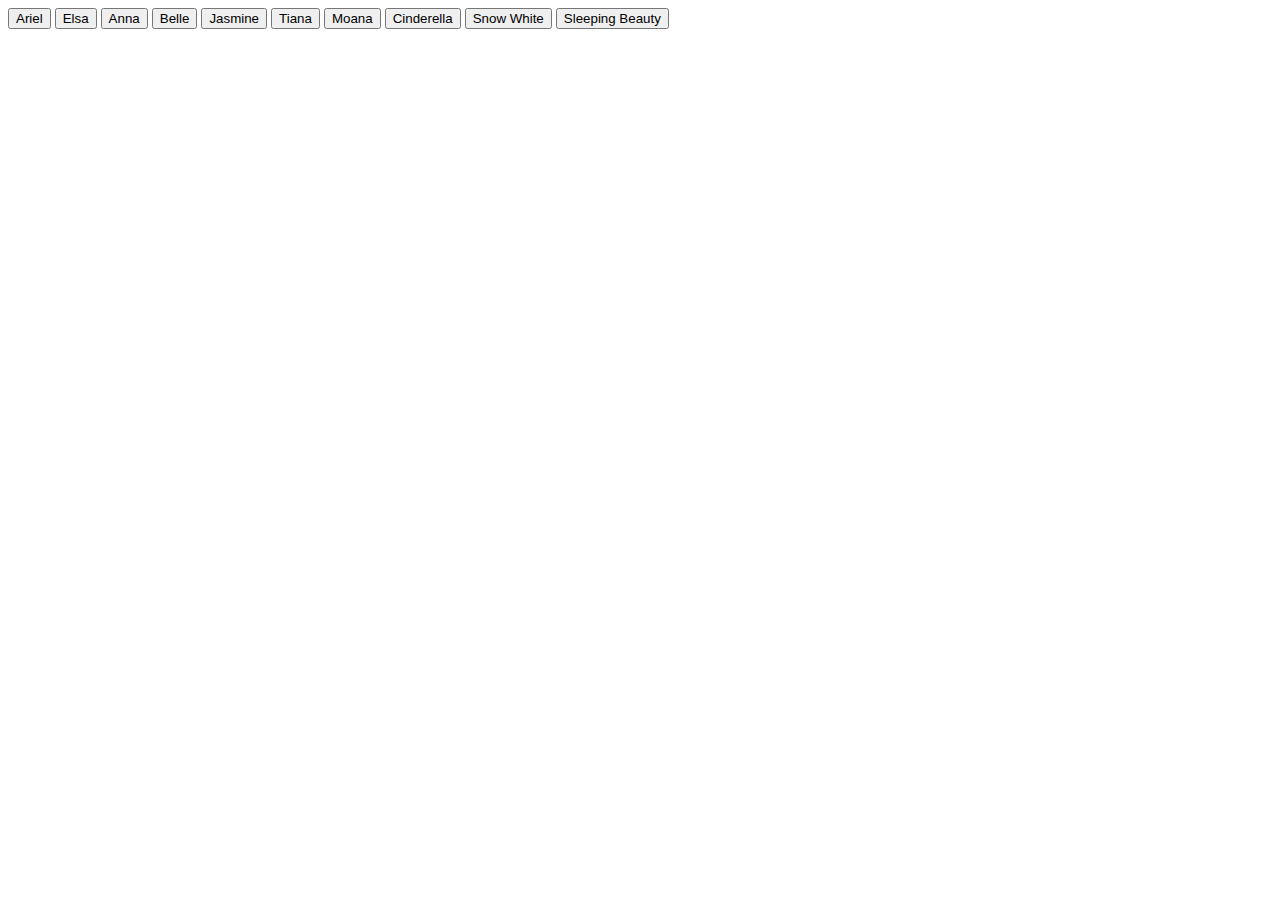
==== Giftastic.html @ effff589 "initial commit" ====
<!DOCTYPE html>
<html lang="en">

<head>
    <meta charset="utf-8">
    <title>Disney Princesses</title>
</head>

<body>
    <button data-princess="Princess Ariel">Ariel</button>
    <button data-princess="Princess Elsa">Elsa</button>
    <button data-princess="Princess Anna">Anna</button>
    <button data-princess="Princess Belle">Belle</button>
    <button data-princess="Princess Jasmine">Jasmine</button>
    <button data-princess="Princess Tiana">Tiana</button>
    <button data-princess="Princess Moana">Moana</button>
    <button data-princess="Princess Cinderella">Cinderella</button>
    <button data-princess="Princess Snow White">Snow White</button>
    <button data-princess="Princess Sleeping Beauty">Sleeping Beauty</button>

    <div id="gifs-appear-here">
    </div>
    <script src="https://cdnjs.cloudflare.com/ajax/libs/jquery/3.2.1/jquery.min.js"></script>
    <script type="text/javascript">

        $("button").on("click", function () {
            var princess = $(this).attr("data-princess");

            var queryURL = "https://api.giphy.com/v1/gifs/search?q=" +
                princess + "&api_key=kb2sm9seNn36bFLQc73jrdstJU913a3P";

            $.ajax({
                url: queryURL,
                method: "GET",
                success: function (response) {

                    var results = response.data;

                    for (var i = 0; i < results.length; i++) {

                        var princessDiv = $("<div>");

                        var p = $("<p>").text("Rating: " + results[i].rating);

                        var princessImage = $("<img>");

                        princessImage.attr("src", results[i].images.fixed_height.url);

                        princessDiv.append(p);
                        princessDiv.append(princessImage);

                        $("#gifs-appear-here").prepend(princessDiv);
                    }
                }
            });

        });
    </script>
</body>

</html>
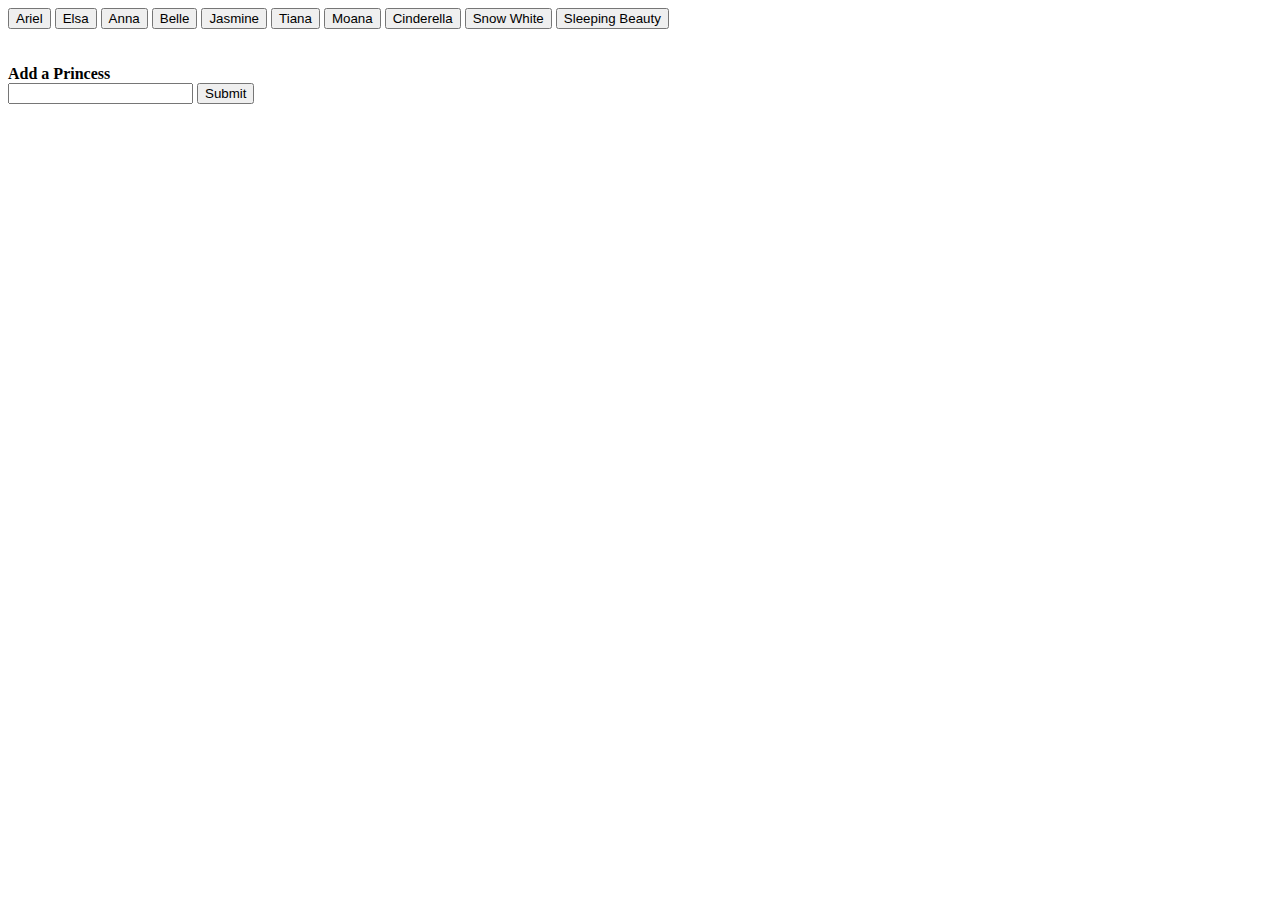
==== commit 32f3561a: "addional updates" ====
--- a/Giftastic.html
+++ b/Giftastic.html
@@ -7,27 +7,55 @@
 </head>
 
 <body>
-    <button data-princess="Princess Ariel">Ariel</button>
-    <button data-princess="Princess Elsa">Elsa</button>
-    <button data-princess="Princess Anna">Anna</button>
-    <button data-princess="Princess Belle">Belle</button>
-    <button data-princess="Princess Jasmine">Jasmine</button>
-    <button data-princess="Princess Tiana">Tiana</button>
-    <button data-princess="Princess Moana">Moana</button>
-    <button data-princess="Princess Cinderella">Cinderella</button>
-    <button data-princess="Princess Snow White">Snow White</button>
-    <button data-princess="Princess Sleeping Beauty">Sleeping Beauty</button>
+    <div class="button">
+        <button class="princess" data-princess="Princess Ariel">Ariel</button>
+        <button class="princess" data-princess="Princess Elsa">Elsa</button>
+        <button class="princess" data-princess="Princess Anna">Anna</button>
+        <button class="princess" data-princess="Princess Belle">Belle</button>
+        <button class="princess" data-princess="Princess Jasmine">Jasmine</button>
+        <button class="princess" data-princess="Princess Tiana">Tiana</button>
+        <button class="princess" data-princess="Princess Moana">Moana</button>
+        <button class="princess" data-princess="Princess Cinderella">Cinderella</button>
+        <button class="princess" data-princess="Princess Snow White">Snow White</button>
+        <button class="princess" data-princess="Princess Sleeping Beauty">Sleeping Beauty</button>
+    </div>
+    <br>
+    <br>
+    <strong>Add a Princess</strong>
+    <br>
+    <input id="addPrincess" type="text" name="Add a Princess" value="">
+    <button class="addedPrincess">Submit</button>
 
     <div id="gifs-appear-here">
     </div>
     <script src="https://cdnjs.cloudflare.com/ajax/libs/jquery/3.2.1/jquery.min.js"></script>
     <script type="text/javascript">
+        $("button.addedPrincess").on("click", function () {
+            var princess = $('#addPrincess').val();
+            var princessButton = $("<button>");
+            princessButton.attr("class", "princess");
+            princessButton.attr("data-princess", "Princess " + princess);
+            princessButton.html(princess);
+            princessButton.on('click',function(){
+                var princess=$(this).attr('data-princess');
+                getgif(princess);
+            })
+            $(".button").append(princessButton)
 
-        $("button").on("click", function () {
+        });
+
+        $("button.princess").on("click", function () {
             var princess = $(this).attr("data-princess");
 
+            getgif(princess);
+
+        });
+
+        function getgif(princess) {
+            $("#gifs-appear-here").empty();
+
             var queryURL = "https://api.giphy.com/v1/gifs/search?q=" +
-                princess + "&api_key=kb2sm9seNn36bFLQc73jrdstJU913a3P";
+                princess + "&api_key=kb2sm9seNn36bFLQc73jrdstJU913a3P&limit=10";
 
             $.ajax({
                 url: queryURL,
@@ -44,7 +72,21 @@
 
                         var princessImage = $("<img>");
 
-                        princessImage.attr("src", results[i].images.fixed_height.url);
+                        princessImage.attr("src", results[i].images.fixed_height_still.url);
+                        princessImage.attr('data-animate', results[i].images.fixed_height.url);
+                        princessImage.attr('data-still', results[i].images.fixed_height_still.url);
+                        princessImage.attr('data-state', 'still');
+                        princessImage.on('click', function (e) {
+                            var image = $(e.currentTarget);
+                            if (image.attr('data-state') === 'still') {
+                                image.attr('src', image.attr('data-animate'));
+                                image.attr('data-state', 'animated');
+                            }
+                            else {
+                                image.attr('src', image.attr('data-still'));
+                                image.attr('data-state', 'still');
+                            }
+                        });
 
                         princessDiv.append(p);
                         princessDiv.append(princessImage);
@@ -54,7 +96,7 @@
                 }
             });
 
-        });
+        }
     </script>
 </body>
 
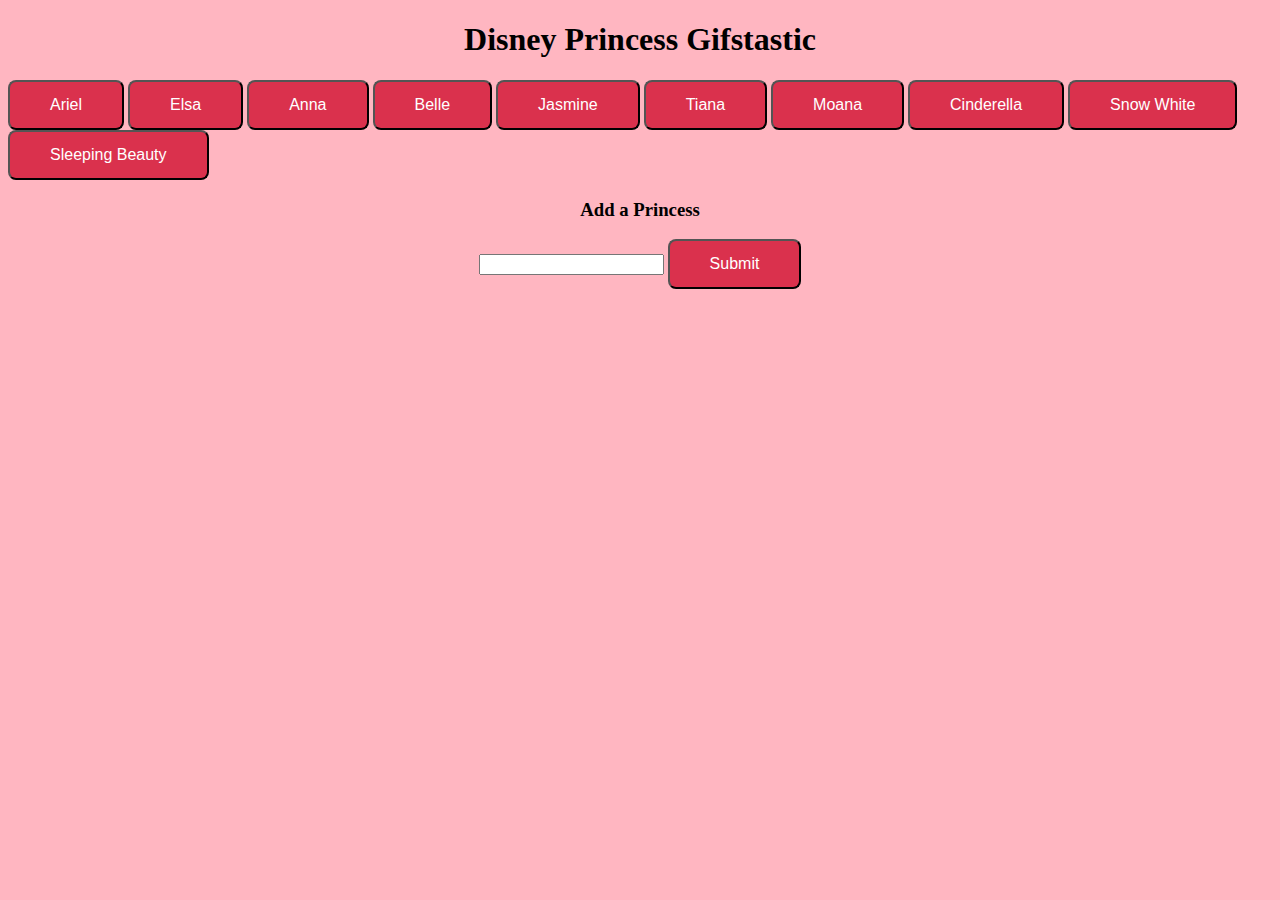
==== commit 0fc71c3b: "final updates" ====
--- a/Giftastic.html
+++ b/Giftastic.html
@@ -3,8 +3,14 @@
 
 <head>
     <meta charset="utf-8">
+    <link rel="stylesheet" href="assets/css/style.css">
     <title>Disney Princesses</title>
 </head>
+
+<header>
+    <h1>Disney Princess Gifstastic
+        </h1>
+</header>
 
 <body>
     <div class="button">
@@ -19,13 +25,11 @@
         <button class="princess" data-princess="Princess Snow White">Snow White</button>
         <button class="princess" data-princess="Princess Sleeping Beauty">Sleeping Beauty</button>
     </div>
-    <br>
-    <br>
-    <strong>Add a Princess</strong>
-    <br>
+    <div class = "addButton">
+    <h3>Add a Princess</h3>
     <input id="addPrincess" type="text" name="Add a Princess" value="">
     <button class="addedPrincess">Submit</button>
-
+    </div>
     <div id="gifs-appear-here">
     </div>
     <script src="https://cdnjs.cloudflare.com/ajax/libs/jquery/3.2.1/jquery.min.js"></script>
--- a/assets/css/style.css
+++ b/assets/css/style.css
@@ -0,0 +1,21 @@
+button{
+    background-color: rgb(218, 49, 77);
+    color:white;
+    font-size: 16px;
+    padding: 14px 40px;
+    border-radius: 8px;
+}
+
+.addButton{
+    text-align: center;
+    font-family: cursive;
+}
+
+body{
+    background-color: lightpink;
+}
+
+header{
+    font-family: cursive;
+    text-align: center;
+}